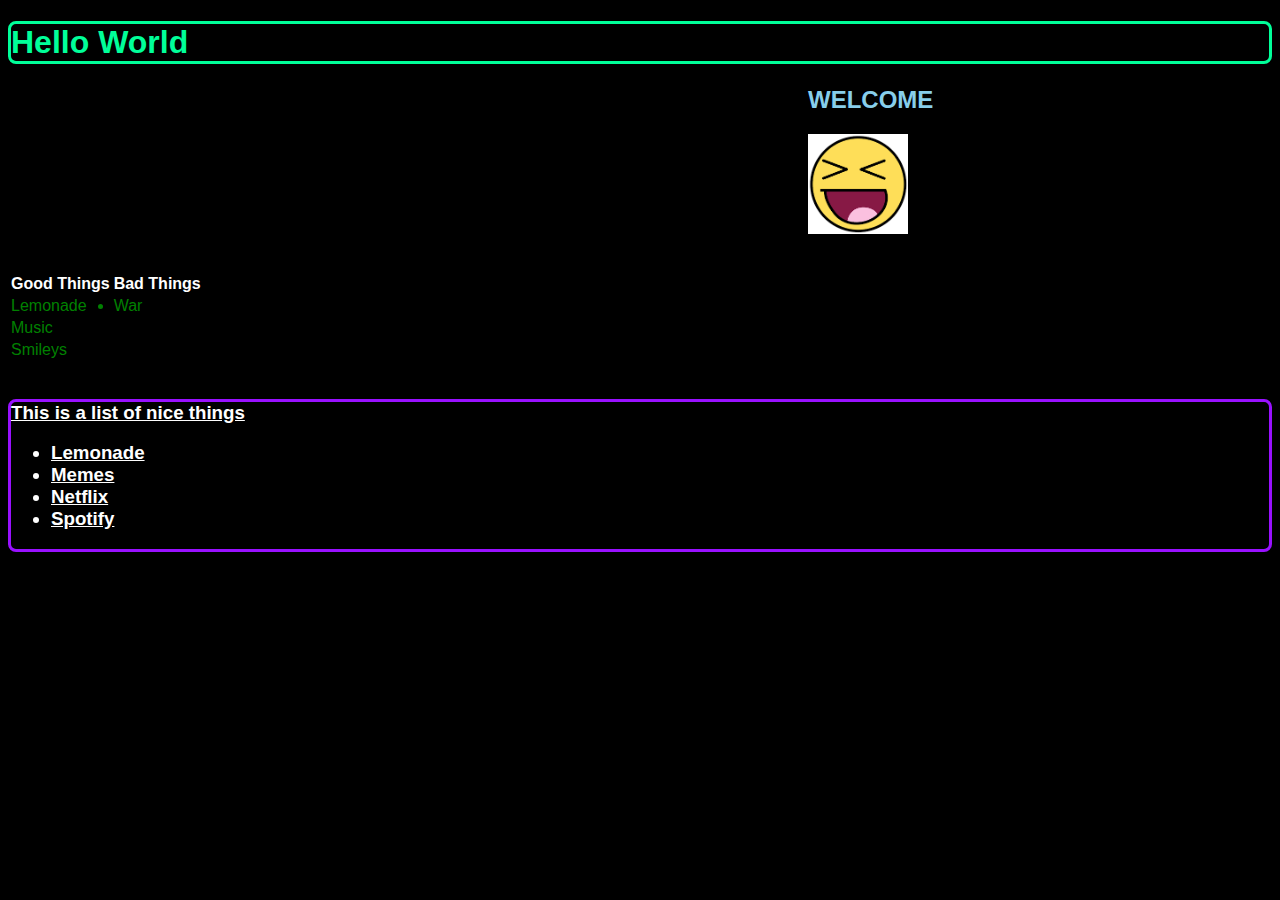
==== index.html @ 3d03ef2a "Added Bootstrap" ====
<!DOCTYPE html>
<html>

<head>
  <link rel="stylesheet" href="styles.css">
  <link rel="stylesheet" href="https://stackpath.bootstrapcdn.com/bootstrap/4.1.3/css/bootstrap.min.css" integrity="sha384-MCw98/SFnGE8fJT3GXwEOngsV7Zt27NXFoaoApmYm81iuXoPkFOJwJ8ERdknLPMO" crossorigin="anonymous">
</head>
<body>

<div>
  <h1>Hello World</h1>
</div>

<div>
  <h2>
    <strong>WELCOME</strong>
  </h2>

  <img src="smileyface.png" alt="A smiley face">

</div>

<br>

<div>
  <table class='table'>

    <thead>
      <tr>
        <th>Good Things</th>
        <th>Bad Things</th>
      </tr>
    </thead>

    <tbody>

      <ul>
        <tr>
          <td><li>Lemonade</li></td>
          <td><li>War</li></td>
        </tr>

      <tr>
        <td><li>Music</li></td>
      </tr>

      <tr>
        <td><li>Smileys</li></td>
      </tr>
    </ul>

    </tbody>

  </table>
</div>

<br>

<div>
  <h3>
    <strong>This is a list of nice things</strong>

    <ul>
      <li>Lemonade</li>
      <li>Memes</li>
      <li>Netflix</li>
      <li>Spotify</li>
    </ul>
</h3>
</div>

</body>

</html>
---- styles.css ----
tbody {
  color: green;
}
body {
  background-color: black;
  font-family: sans-serif;
  color: white;
}
div h1 {
  color: #0f9;
  border: 3px solid #0f9;
  border-radius: 8px;
  font-size: 80;
}
  h2 {
    color: skyblue;
    padding-left: 800px;
    font-size: 60;
  }
  img {
    width: 100px;
    height: 100px;
    padding-left: 800px;
  }
div h3 {
  border: 3px solid #91f;
  border-radius:8px;
  text-decoration: underline #fff;
  padding-left: 800;
  font-size: 40
}
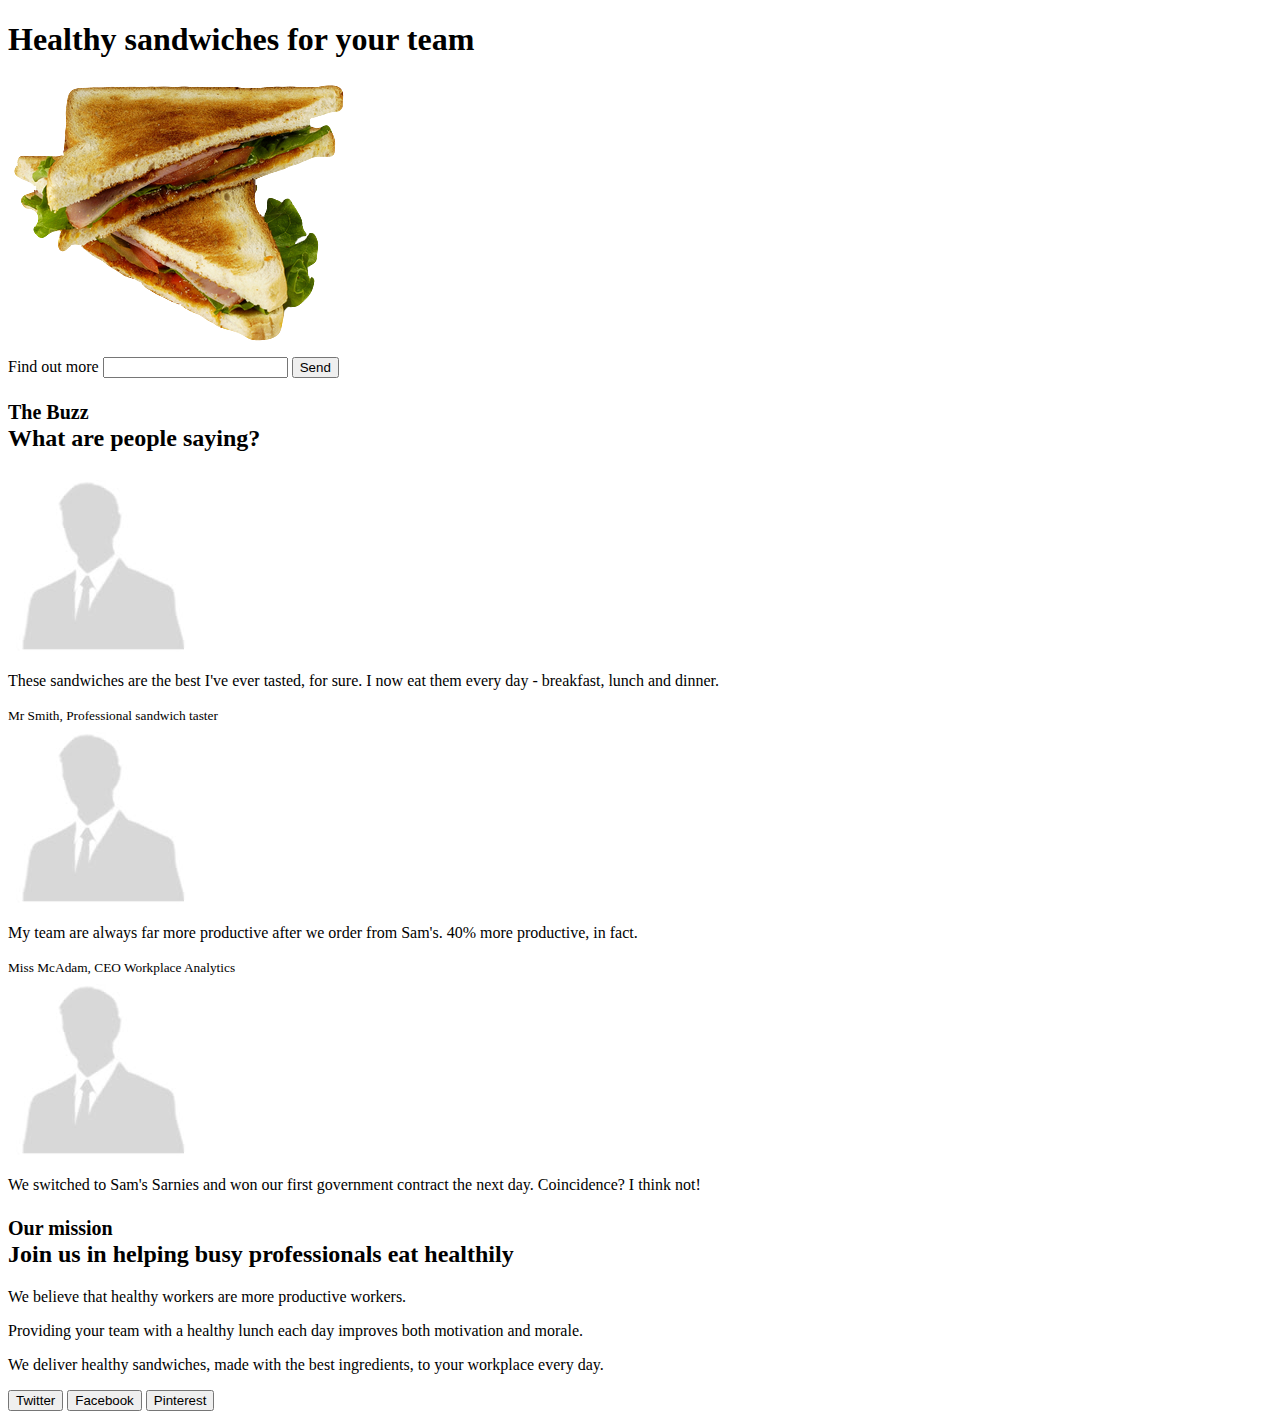
==== commit 5c1ab0fe: "Scale" ====
--- a/index.html
+++ b/index.html
@@ -1,74 +1,62 @@
 <!DOCTYPE html>
 <html>
-
 <head>
-  <link rel="stylesheet" href="styles.css">
+  <title>Sam's Sarnies</title>
+  <meta name="viewport" content="width=device-width, initial-scale=1.0">
   <link rel="stylesheet" href="https://stackpath.bootstrapcdn.com/bootstrap/4.1.3/css/bootstrap.min.css" integrity="sha384-MCw98/SFnGE8fJT3GXwEOngsV7Zt27NXFoaoApmYm81iuXoPkFOJwJ8ERdknLPMO" crossorigin="anonymous">
 </head>
+
 <body>
+  <div class='jumbotron'>
 
-<div>
-  <h1>Hello World</h1>
-</div>
+    <h1>Healthy sandwiches for your team</h1>
 
-<div>
-  <h2>
-    <strong>WELCOME</strong>
-  </h2>
+    <img src='images/sandwich.png'>
 
-  <img src="smileyface.png" alt="A smiley face">
+    <form role='form'>
+      <label for="email">Find out more</label>
+      <input type="text" name="email" >
+      <button type="submit">Send</button>
+    </form>
+  </div>
 
-</div>
+  <div id="buzz">
+    <h2><small>The Buzz</small><br />What are people saying?</h2>
+    <div>
+      <img src='images/person.jpg'>
+      <p>These sandwiches are the best I've ever tasted, for sure. I now eat them every day - breakfast, lunch and dinner.</p>
+      <small>Mr Smith, Professional sandwich taster</small>
+    </div>
+    <div>
+      <img src='images/person.jpg'>
+      <p>My team are always far more productive after we order from Sam's. 40% more productive, in fact.</p>
+      <small>Miss McAdam, CEO Workplace Analytics</small>
+    </div>
+    <div>
+      <img src='images/person.jpg'>
+      <p>We switched to Sam's Sarnies and won our first government contract the next day. Coincidence? I think not!</p>
+    </div>
+  </div>
 
-<br>
 
-<div>
-  <table class='table'>
 
-    <thead>
-      <tr>
-        <th>Good Things</th>
-        <th>Bad Things</th>
-      </tr>
-    </thead>
+  <div id="mission">
+    <h2><small>Our mission</small><br />Join us in helping busy professionals eat healthily</h2>
 
-    <tbody>
+    <p>We believe that healthy workers are more productive workers.</p>
+    <p>Providing your team with a healthy lunch each day improves both motivation and morale.</p>
+    <p>We deliver healthy sandwiches, made with the best ingredients, to your workplace every day.</p>
 
-      <ul>
-        <tr>
-          <td><li>Lemonade</li></td>
-          <td><li>War</li></td>
-        </tr>
+    <div id='social-buttons'>
+      <button class='btn-twitter'>Twitter</button>
+      <button class='btn-facebook'>Facebook</button>
+      <button class='btn-pinterest'>Pinterest</button>
+    </div>
+  </div>
 
-      <tr>
-        <td><li>Music</li></td>
-      </tr>
-
-      <tr>
-        <td><li>Smileys</li></td>
-      </tr>
-    </ul>
-
-    </tbody>
-
-  </table>
-</div>
-
-<br>
-
-<div>
-  <h3>
-    <strong>This is a list of nice things</strong>
-
-    <ul>
-      <li>Lemonade</li>
-      <li>Memes</li>
-      <li>Netflix</li>
-      <li>Spotify</li>
-    </ul>
-</h3>
-</div>
 
 </body>
 
+
+<!-- Sandwich from: © Kosoff | <a href="http://www.dreamstime.com/">Dreamstime Stock Photos</a> & <a href="http://www.stockfreeimages.com/">Stock Free Images</a> -->
 </html>
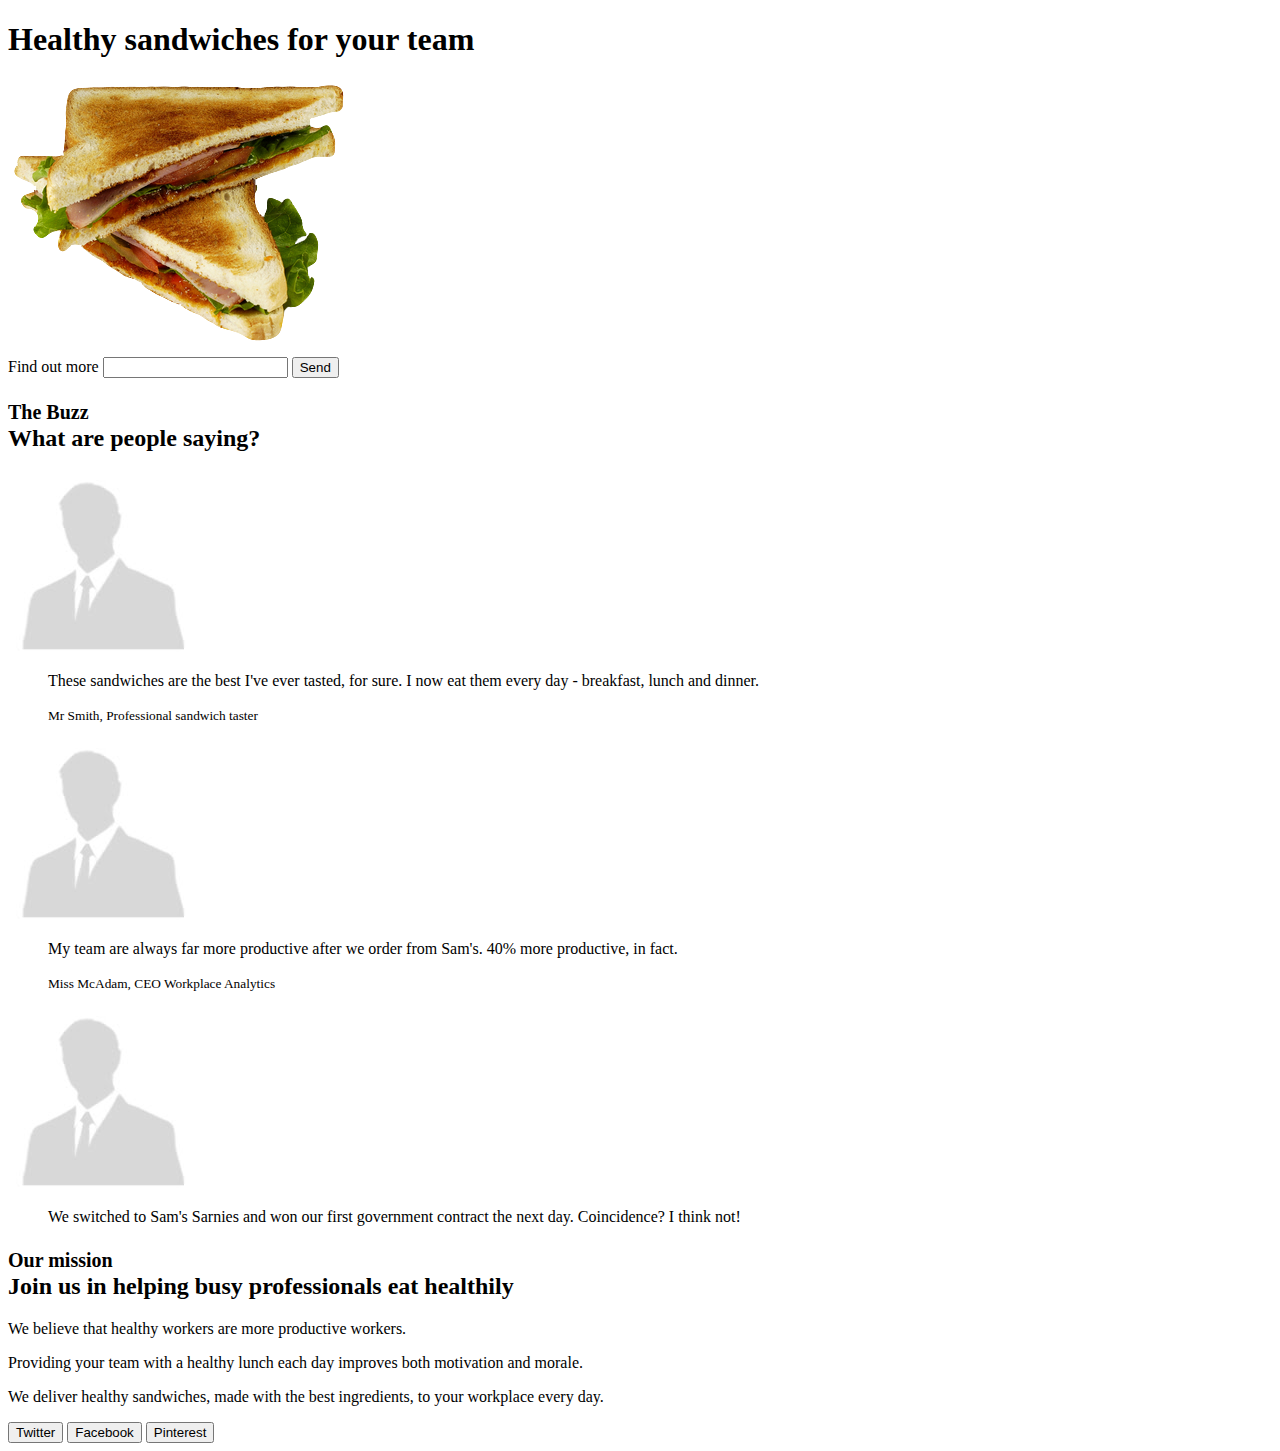
==== commit 99dd8b49: "blockquote" ====
--- a/index.html
+++ b/index.html
@@ -7,35 +7,57 @@
 </head>
 
 <body>
+  <div class="container">
+
   <div class='jumbotron'>
-
+<div class="row">
+  <div class="col-sm-8">
     <h1>Healthy sandwiches for your team</h1>
-
+</div>
+  <div class="col-sm-4">
     <img src='images/sandwich.png'>
-
+</div>
     <form role='form'>
       <label for="email">Find out more</label>
       <input type="text" name="email" >
       <button type="submit">Send</button>
     </form>
   </div>
+</div>
 
   <div id="buzz">
     <h2><small>The Buzz</small><br />What are people saying?</h2>
+<div class="row">
+  <div class+"col-sm-4">
     <div>
       <img src='images/person.jpg'>
+      <blockquote>
       <p>These sandwiches are the best I've ever tasted, for sure. I now eat them every day - breakfast, lunch and dinner.</p>
       <small>Mr Smith, Professional sandwich taster</small>
+    </blockquote>
+    </div>
+  </div>
+
+    <div class="row">
+      <div class+"col-sm-4">
+    <div>
+      <img src='images/person.jpg'>
+        <blockquote>
+      <p>My team are always far more productive after we order from Sam's. 40% more productive, in fact.</p>
+      <small>Miss McAdam, CEO Workplace Analytics</small>
+    </blockquote>
+    </div>
+  </div>
+
+    <div class="row">
+      <div class+"col-sm-4">
+    <div>
+      <img src='images/person.jpg'>
+      <blockquote>
+      <p>We switched to Sam's Sarnies and won our first government contract the next day. Coincidence? I think not!</p>
+    </blockquote>
     </div>
     <div>
-      <img src='images/person.jpg'>
-      <p>My team are always far more productive after we order from Sam's. 40% more productive, in fact.</p>
-      <small>Miss McAdam, CEO Workplace Analytics</small>
-    </div>
-    <div>
-      <img src='images/person.jpg'>
-      <p>We switched to Sam's Sarnies and won our first government contract the next day. Coincidence? I think not!</p>
-    </div>
   </div>
 
 
@@ -54,6 +76,7 @@
     </div>
   </div>
 
+</div>
 
 </body>
 
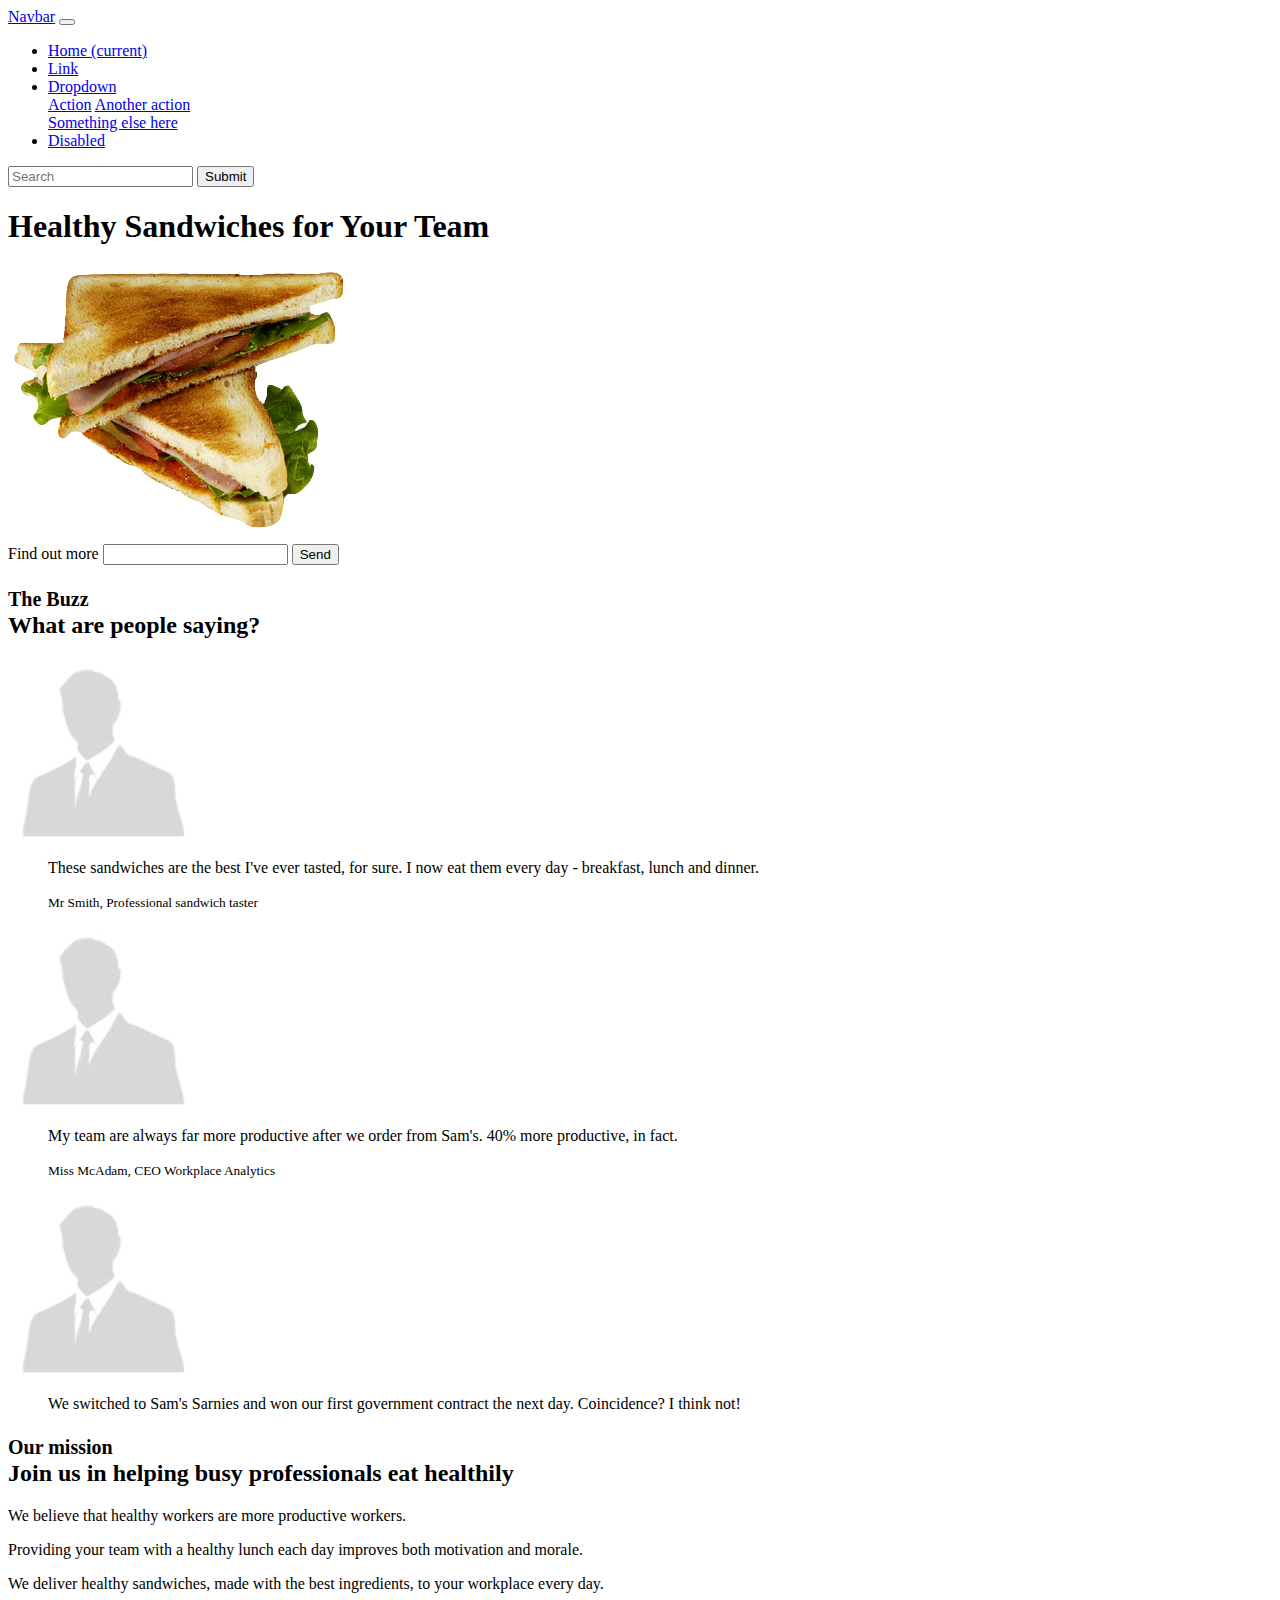
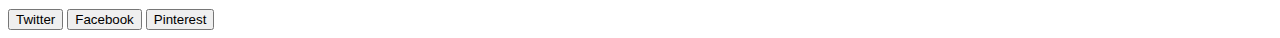
==== commit 20600527: "la" ====
--- a/index.html
+++ b/index.html
@@ -4,15 +4,55 @@
   <title>Sam's Sarnies</title>
   <meta name="viewport" content="width=device-width, initial-scale=1.0">
   <link rel="stylesheet" href="https://stackpath.bootstrapcdn.com/bootstrap/4.1.3/css/bootstrap.min.css" integrity="sha384-MCw98/SFnGE8fJT3GXwEOngsV7Zt27NXFoaoApmYm81iuXoPkFOJwJ8ERdknLPMO" crossorigin="anonymous">
+  <link rel="styles" href="stylesheet.css">
+  <script src="https://code.jquery.com/jquery-3.3.1.slim.min.js" integrity="sha384-q8i/X+965DzO0rT7abK41JStQIAqVgRVzpbzo5smXKp4YfRvH+8abtTE1Pi6jizo" crossorigin="anonymous"></script>
+<script src="https://cdnjs.cloudflare.com/ajax/libs/popper.js/1.14.3/umd/popper.min.js" integrity="sha384-ZMP7rVo3mIykV+2+9J3UJ46jBk0WLaUAdn689aCwoqbBJiSnjAK/l8WvCWPIPm49" crossorigin="anonymous"></script>
+<script src="https://stackpath.bootstrapcdn.com/bootstrap/4.1.3/js/bootstrap.min.js" integrity="sha384-ChfqqxuZUCnJSK3+MXmPNIyE6ZbWh2IMqE241rYiqJxyMiZ6OW/JmZQ5stwEULTy" crossorigin="anonymous"></script>
 </head>
 
 <body>
+  <nav class="navbar navbar-expand-lg navbar bg-dark fixed-top">
+    <a class="navbar-brand" href="#">Navbar</a>
+    <button class="navbar-toggler" type="button" data-toggle="collapse" data-target="#navbarSupportedContent" aria-controls="navbarSupportedContent" aria-expanded="false" aria-label="Toggle navigation">
+      <span class="navbar-toggler-icon"></span>
+    </button>
+
+    <div class="collapse navbar-collapse" id="navbarSupportedContent">
+      <ul class="navbar-nav mr-auto">
+        <li class="nav-item active">
+          <a class="nav-link" href="#">Home <span class="sr-only">(current)</span></a>
+        </li>
+        <li class="nav-item">
+          <a class="nav-link" href="#">Link</a>
+        </li>
+        <li class="nav-item dropdown">
+          <a class="nav-link dropdown-toggle" href="#" id="navbarDropdown" role="button" data-toggle="dropdown" aria-haspopup="true" aria-expanded="false">
+            Dropdown
+          </a>
+          <div class="dropdown-menu" aria-labelledby="navbarDropdown">
+            <a class="dropdown-item" href="#">Action</a>
+            <a class="dropdown-item" href="#">Another action</a>
+            <div class="dropdown-divider"></div>
+            <a class="dropdown-item" href="#">Something else here</a>
+          </div>
+        </li>
+        <li class="nav-item">
+          <a class="nav-link disabled" href="#">Disabled</a>
+        </li>
+      </ul>
+      <form class="form-inline my-2 my-lg-0">
+        <input class="form-control mr-sm-2" type="search" placeholder="Search" aria-label="search">
+        <button type="submit" class="btn btn-outline-success my-2 my-sm-0">Submit</button>
+      </form>
+    </div>
+</nav>
+
   <div class="container">
 
   <div class='jumbotron'>
 <div class="row">
   <div class="col-sm-8">
-    <h1>Healthy sandwiches for your team</h1>
+    <h1>Healthy Sandwiches for Your Team</h1>
 </div>
   <div class="col-sm-4">
     <img src='images/sandwich.png'>
@@ -28,9 +68,9 @@
   <div id="buzz">
     <h2><small>The Buzz</small><br />What are people saying?</h2>
 <div class="row">
-  <div class+"col-sm-4">
+  <div class="col-sm-4">
     <div>
-      <img src='images/person.jpg'>
+      <img class="rounded-circle" src='images/person.jpg'>
       <blockquote>
       <p>These sandwiches are the best I've ever tasted, for sure. I now eat them every day - breakfast, lunch and dinner.</p>
       <small>Mr Smith, Professional sandwich taster</small>
@@ -38,41 +78,41 @@
     </div>
   </div>
 
-    <div class="row">
-      <div class+"col-sm-4">
+
+      <div class="col-sm-4">
     <div>
-      <img src='images/person.jpg'>
-        <blockquote>
+      <img class="rounded-circle" src='images/person.jpg'>
+      <blockquote>
       <p>My team are always far more productive after we order from Sam's. 40% more productive, in fact.</p>
       <small>Miss McAdam, CEO Workplace Analytics</small>
     </blockquote>
     </div>
   </div>
 
-    <div class="row">
-      <div class+"col-sm-4">
+      <div class="col-sm-4">
     <div>
-      <img src='images/person.jpg'>
+      <img class="rounded-circle" src='images/person.jpg'>
       <blockquote>
       <p>We switched to Sam's Sarnies and won our first government contract the next day. Coincidence? I think not!</p>
     </blockquote>
     </div>
-    <div>
   </div>
+</div>
+
 
 
 
   <div id="mission">
     <h2><small>Our mission</small><br />Join us in helping busy professionals eat healthily</h2>
 
-    <p>We believe that healthy workers are more productive workers.</p>
-    <p>Providing your team with a healthy lunch each day improves both motivation and morale.</p>
-    <p>We deliver healthy sandwiches, made with the best ingredients, to your workplace every day.</p>
+    <p class="lead">We believe that healthy workers are more productive workers.</p>
+    <p class="lead">Providing your team with a healthy lunch each day improves both motivation and morale.</p>
+    <p class="lead">We deliver healthy sandwiches, made with the best ingredients, to your workplace every day.</p>
 
     <div id='social-buttons'>
-      <button class='btn-twitter'>Twitter</button>
-      <button class='btn-facebook'>Facebook</button>
-      <button class='btn-pinterest'>Pinterest</button>
+      <button class='btn btn-lg-twitter'>Twitter</button>
+      <button class='btn btn-lg-facebook'>Facebook</button>
+      <button class='btn btn-lg-pinterest'>Pinterest</button>
     </div>
   </div>
 
--- a/stylesheet.css
+++ b/stylesheet.css
@@ -0,0 +1 @@
+
